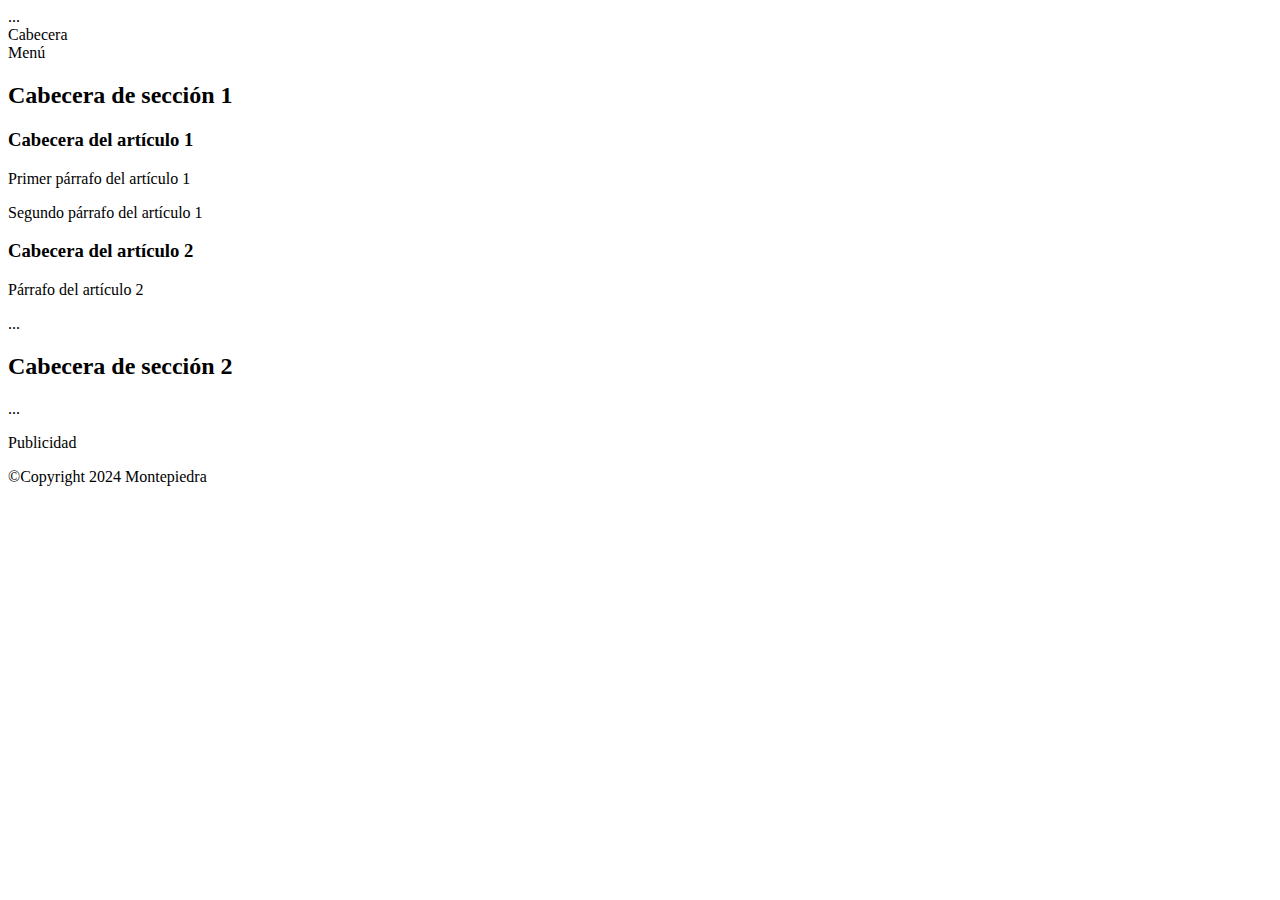
==== index.html @ 12519a67 "index.html" ====
<!DOCTYPE html>
<html lang="es">
<head>
    <meta charset="utf-8">
    <meta name="viewport" content="width=device-width, initial-scale=1.0">
    <title> Título </title>
    <link rel="stylesheet" href="mi_hoja_estilo.css">
    <script src="mi_archivo_utilidades.js"></script>
    ...
</head>
<body>
    <header> Cabecera </header>
    <nav> Menú </nav>
    <main>
        <section>
            <h2> Cabecera de sección 1 </h2>
            <article>
                <h3> Cabecera del artículo 1 </h3>
                <div class="fondo_art_1">
                    <p> Primer párrafo del artículo 1 </p>
                    <p> Segundo párrafo del artículo 1 </p>
                </div>
            </article>
            <article>
                <h3> Cabecera del artículo 2 </h3>
                <p> Párrafo del artículo 2 </p>
            </article>
            ...
        </section>
        <section>
            <h2> Cabecera de sección 2</h2>
            ...
        </section>
    </main>
    <aside>
        <p> Publicidad </p>
    </aside>
    <footer>
        <p> ©Copyright 2024 Montepiedra </p>
    </footer>
</body>
</html>
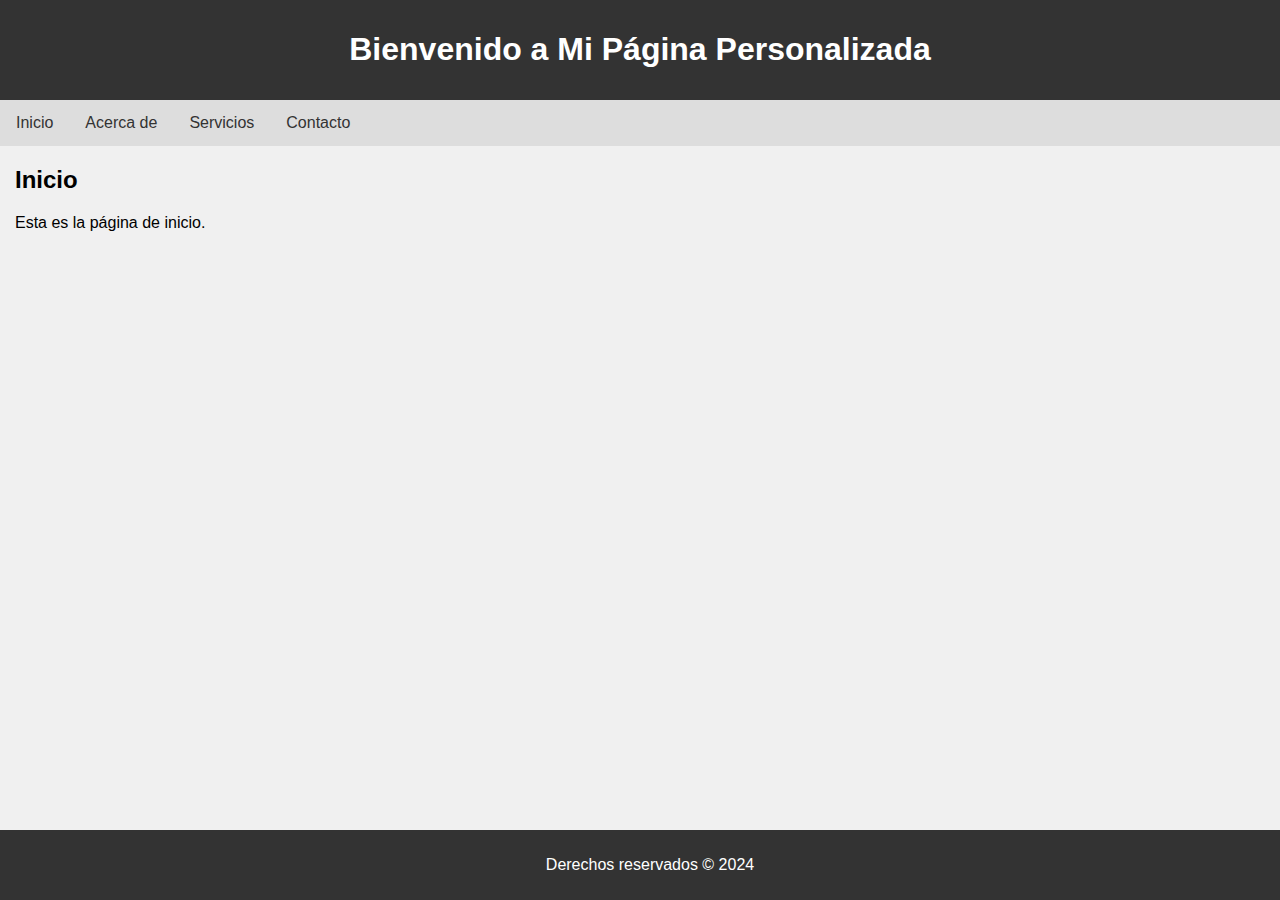
==== commit 045b2cf8: "index.html" ====
--- a/index.html
+++ b/index.html
@@ -1,42 +1,25 @@
 <!DOCTYPE html>
-<html lang="es">
+<html>
 <head>
-    <meta charset="utf-8">
-    <meta name="viewport" content="width=device-width, initial-scale=1.0">
-    <title> Título </title>
-    <link rel="stylesheet" href="mi_hoja_estilo.css">
-    <script src="mi_archivo_utilidades.js"></script>
-    ...
+    <title>Mi Página Personalizada</title>
+    <link rel="stylesheet" type="text/css" href="styles.css">
 </head>
 <body>
-    <header> Cabecera </header>
-    <nav> Menú </nav>
-    <main>
-        <section>
-            <h2> Cabecera de sección 1 </h2>
-            <article>
-                <h3> Cabecera del artículo 1 </h3>
-                <div class="fondo_art_1">
-                    <p> Primer párrafo del artículo 1 </p>
-                    <p> Segundo párrafo del artículo 1 </p>
-                </div>
-            </article>
-            <article>
-                <h3> Cabecera del artículo 2 </h3>
-                <p> Párrafo del artículo 2 </p>
-            </article>
-            ...
-        </section>
-        <section>
-            <h2> Cabecera de sección 2</h2>
-            ...
-        </section>
-    </main>
-    <aside>
-        <p> Publicidad </p>
-    </aside>
-    <footer>
-        <p> ©Copyright 2024 Montepiedra </p>
-    </footer>
+    <div class="header">
+        <h1>Bienvenido a Mi Página Personalizada</h1>
+    </div>
+    <div class="nav">
+        <a href="index.html">Inicio</a>
+        <a href="acerca.html">Acerca de</a>
+        <a href="servicios.html">Servicios</a>
+        <a href="contacto.html">Contacto</a>
+    </div>
+    <div class="main">
+        <h2 id="inicio">Inicio</h2>
+        <p>Esta es la página de inicio.</p>
+    </div>
+    <div class="footer">
+        <p>Derechos reservados © 2024</p>
+    </div>
 </body>
 </html>
--- a/styles.css
+++ b/styles.css
@@ -0,0 +1,40 @@
+body {
+    font-family: Arial, sans-serif;
+    margin: 0;
+    padding: 0;
+    background-color: #f0f0f0;
+}
+.header {
+    background-color: #333;
+    color: #fff;
+    padding: 10px;
+    text-align: center;
+}
+.nav {
+    background-color: #ddd;
+    overflow: hidden;
+}
+.nav a {
+    float: left;
+    display: block;
+    color: #333;
+    text-align: center;
+    padding: 14px 16px;
+    text-decoration: none;
+}
+.nav a:hover {
+    background-color: #ddd;
+    color: black;
+}
+.main {
+    margin: 15px;
+}
+.footer {
+    background-color: #333;
+    color: #fff;
+    text-align: center;
+    padding: 10px;
+    position: fixed;
+    bottom: 0;
+    width: 100%;
+}
